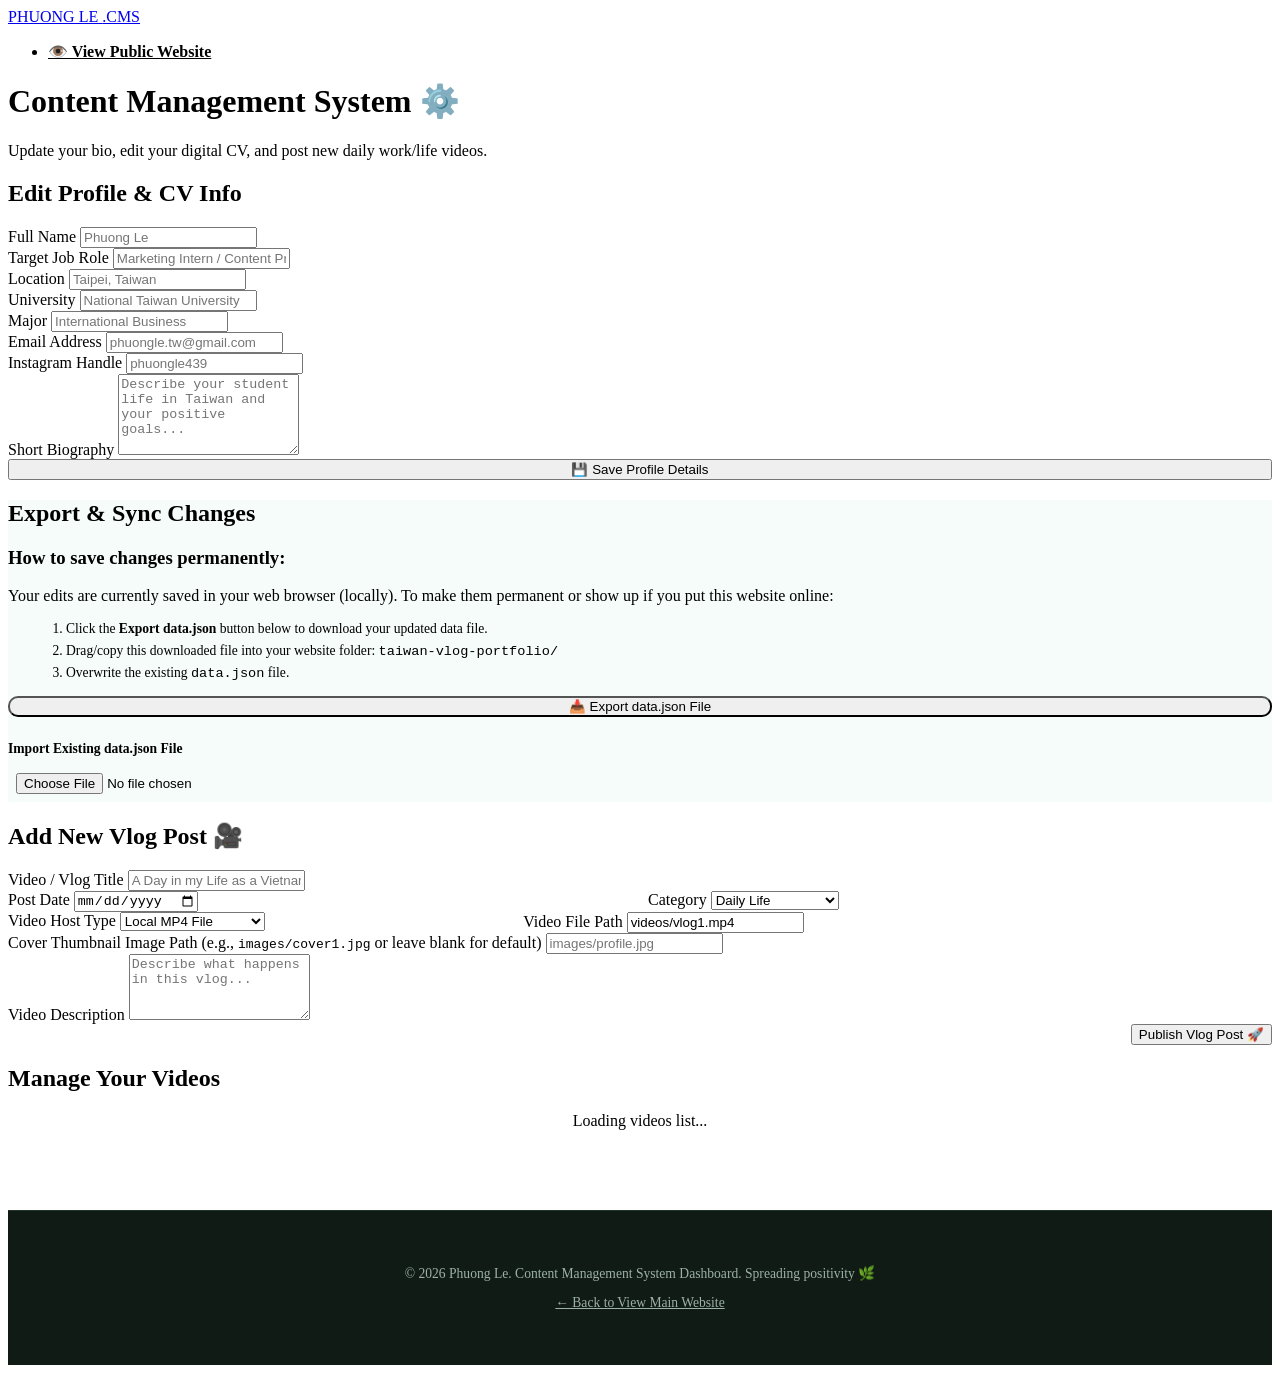
==== dashboard.html @ d89ee277 "Add files via upload" ====
<!DOCTYPE html>
<html lang="en">
<head>
  <meta charset="UTF-8">
  <meta name="viewport" content="width=device-width, initial-scale=1.0">
  <title>CMS Dashboard - Phuong Le Portfolio</title>
  
  <!-- CSS Stylesheet -->
  <link rel="stylesheet" href="css/style.css">
</head>
<body>

  <!-- Navigation Header -->
  <header>
    <div class="container nav-wrapper">
      <a href="index.html" class="logo">
        PHUONG LE <span>.CMS</span>
      </a>
      <ul class="nav-links">
        <li><a href="index.html" style="color: var(--primary-color); font-weight: 700;">👁️ View Public Website</a></li>
      </ul>
    </div>
  </header>

  <!-- Dashboard Main Container -->
  <main class="db-container">
    <div class="db-header">
      <div class="db-title">
        <h1>Content Management System ⚙️</h1>
        <p style="color: var(--text-light); margin-top: 4px;">Update your bio, edit your digital CV, and post new daily work/life videos.</p>
      </div>
    </div>

    <div class="db-grid">
      
      <!-- Left Column: Edit Profile Details -->
      <div>
        <div class="db-card">
          <h2>Edit Profile & CV Info</h2>
          <form id="profile-form">
            <div class="form-group">
              <label for="prof-name">Full Name</label>
              <input type="text" id="prof-name" class="form-control" required placeholder="Phuong Le">
            </div>
            
            <div class="form-group">
              <label for="prof-role">Target Job Role</label>
              <input type="text" id="prof-role" class="form-control" required placeholder="Marketing Intern / Content Producer">
            </div>

            <div class="form-group">
              <label for="prof-location">Location</label>
              <input type="text" id="prof-location" class="form-control" required placeholder="Taipei, Taiwan">
            </div>

            <div class="form-group">
              <label for="prof-university">University</label>
              <input type="text" id="prof-university" class="form-control" required placeholder="National Taiwan University">
            </div>

            <div class="form-group">
              <label for="prof-major">Major</label>
              <input type="text" id="prof-major" class="form-control" required placeholder="International Business">
            </div>

            <div class="form-group">
              <label for="prof-email">Email Address</label>
              <input type="email" id="prof-email" class="form-control" required placeholder="phuongle.tw@gmail.com">
            </div>

            <div class="form-group">
              <label for="prof-instagram">Instagram Handle</label>
              <input type="text" id="prof-instagram" class="form-control" required placeholder="phuongle439">
            </div>

            <div class="form-group">
              <label for="prof-bio">Short Biography</label>
              <textarea id="prof-bio" class="form-control" rows="5" required placeholder="Describe your student life in Taiwan and your positive goals..."></textarea>
            </div>

            <button type="submit" class="btn btn-primary" style="width: 100%;">💾 Save Profile Details</button>
          </form>
        </div>

        <!-- Export & Local database storage instructions -->
        <div class="db-card" style="background-color: rgba(82, 183, 136, 0.05);">
          <h2>Export & Sync Changes</h2>
          <div class="backup-box">
            <h3>How to save changes permanently:</h3>
            <p>
              Your edits are currently saved in your web browser (locally). To make them permanent or show up if you put this website online:
            </p>
            <ol style="margin-left: 18px; font-size: 0.85rem; color: var(--text-light); margin-bottom: 15px;">
              <li style="margin-bottom: 6px;">Click the <strong>Export data.json</strong> button below to download your updated data file.</li>
              <li style="margin-bottom: 6px;">Drag/copy this downloaded file into your website folder: <code>taiwan-vlog-portfolio/</code></li>
              <li>Overwrite the existing <code>data.json</code> file.</li>
            </ol>
            <button id="btn-export" class="btn btn-primary btn-sm" style="width: 100%; border-radius: 10px;">📥 Export data.json File</button>
          </div>

          <div style="margin-top: 24px;">
            <label for="file-import" style="display:block; font-weight:600; font-size:0.85rem; margin-bottom:8px;">
              Import Existing data.json File
            </label>
            <input type="file" id="file-import" class="form-control" accept=".json" style="padding: 8px;">
          </div>
        </div>
      </div>

      <!-- Right Column: Add / Edit Vlog Posts -->
      <div>
        <!-- Vlog Post Form -->
        <div class="db-card">
          <h2 id="vlog-form-title">Add New Vlog Post 🎥</h2>
          <form id="vlog-form">
            <div class="form-group">
              <label for="vlog-title">Video / Vlog Title</label>
              <input type="text" id="vlog-title" class="form-control" required placeholder="A Day in my Life as a Vietnamese Student in Taipei">
            </div>

            <div style="display: grid; grid-template-columns: 1fr 1fr; gap: 16px;">
              <div class="form-group">
                <label for="vlog-date">Post Date</label>
                <input type="date" id="vlog-date" class="form-control" required>
              </div>

              <div class="form-group">
                <label for="vlog-category">Category</label>
                <select id="vlog-category" class="form-control" required>
                  <option value="daily">Daily Life</option>
                  <option value="study">Study & Mandarin</option>
                  <option value="work">Work & Internship</option>
                  <option value="travel">Taiwan Travel</option>
                </select>
              </div>
            </div>

            <div style="display: grid; grid-template-columns: 1fr 1.5fr; gap: 16px;">
              <div class="form-group">
                <label for="vlog-type">Video Host Type</label>
                <select id="vlog-type" class="form-control" required>
                  <option value="local">Local MP4 File</option>
                  <option value="youtube">YouTube Link</option>
                  <option value="instagram">Instagram Reel</option>
                  <option value="embed">Generic Embed URL</option>
                </select>
              </div>

              <div class="form-group">
                <label for="vlog-url">Video File Path</label>
                <input type="text" id="vlog-url" class="form-control" required placeholder="videos/vlog1.mp4" value="videos/vlog1.mp4">
              </div>
            </div>

            <div class="form-group">
              <label for="vlog-cover">Cover Thumbnail Image Path <span style="font-weight:normal;color:var(--text-light)">(e.g., <code>images/cover1.jpg</code> or leave blank for default)</span></label>
              <input type="text" id="vlog-cover" class="form-control" placeholder="images/profile.jpg">
            </div>

            <div class="form-group">
              <label for="vlog-desc">Video Description</label>
              <textarea id="vlog-desc" class="form-control" rows="4" required placeholder="Describe what happens in this vlog..."></textarea>
            </div>

            <div style="display: flex; gap: 12px; justify-content: flex-end;">
              <button type="button" id="btn-cancel-edit" class="btn btn-secondary" style="display: none;">Cancel</button>
              <button type="submit" class="btn btn-primary">Publish Vlog Post 🚀</button>
            </div>
          </form>
        </div>

        <!-- List of Existing Videos -->
        <div class="db-card">
          <h2>Manage Your Videos</h2>
          <div class="db-vlog-list" id="db-vlog-list">
            <!-- Rendered dynamically via dashboard.js -->
            <p style="text-align: center; color: var(--text-light);">Loading videos list...</p>
          </div>
        </div>
      </div>

    </div>
  </main>

  <!-- Footer Section -->
  <footer style="margin-top: 80px; background-color: #111B15; color: #9BB1A5; padding: 40px 0; text-align: center; font-size: 0.85rem; border-top: 1px solid #21352A;">
    <div class="container">
      <p>&copy; 2026 Phuong Le. Content Management System Dashboard. Spreading positivity 🌿</p>
      <p style="margin-top: 8px;"><a href="index.html" style="color: var(--primary-light);">← Back to View Main Website</a></p>
    </div>
  </footer>

  <!-- Dashboard Controller Script -->
  <script src="js/dashboard.js"></script>
</body>
</html>
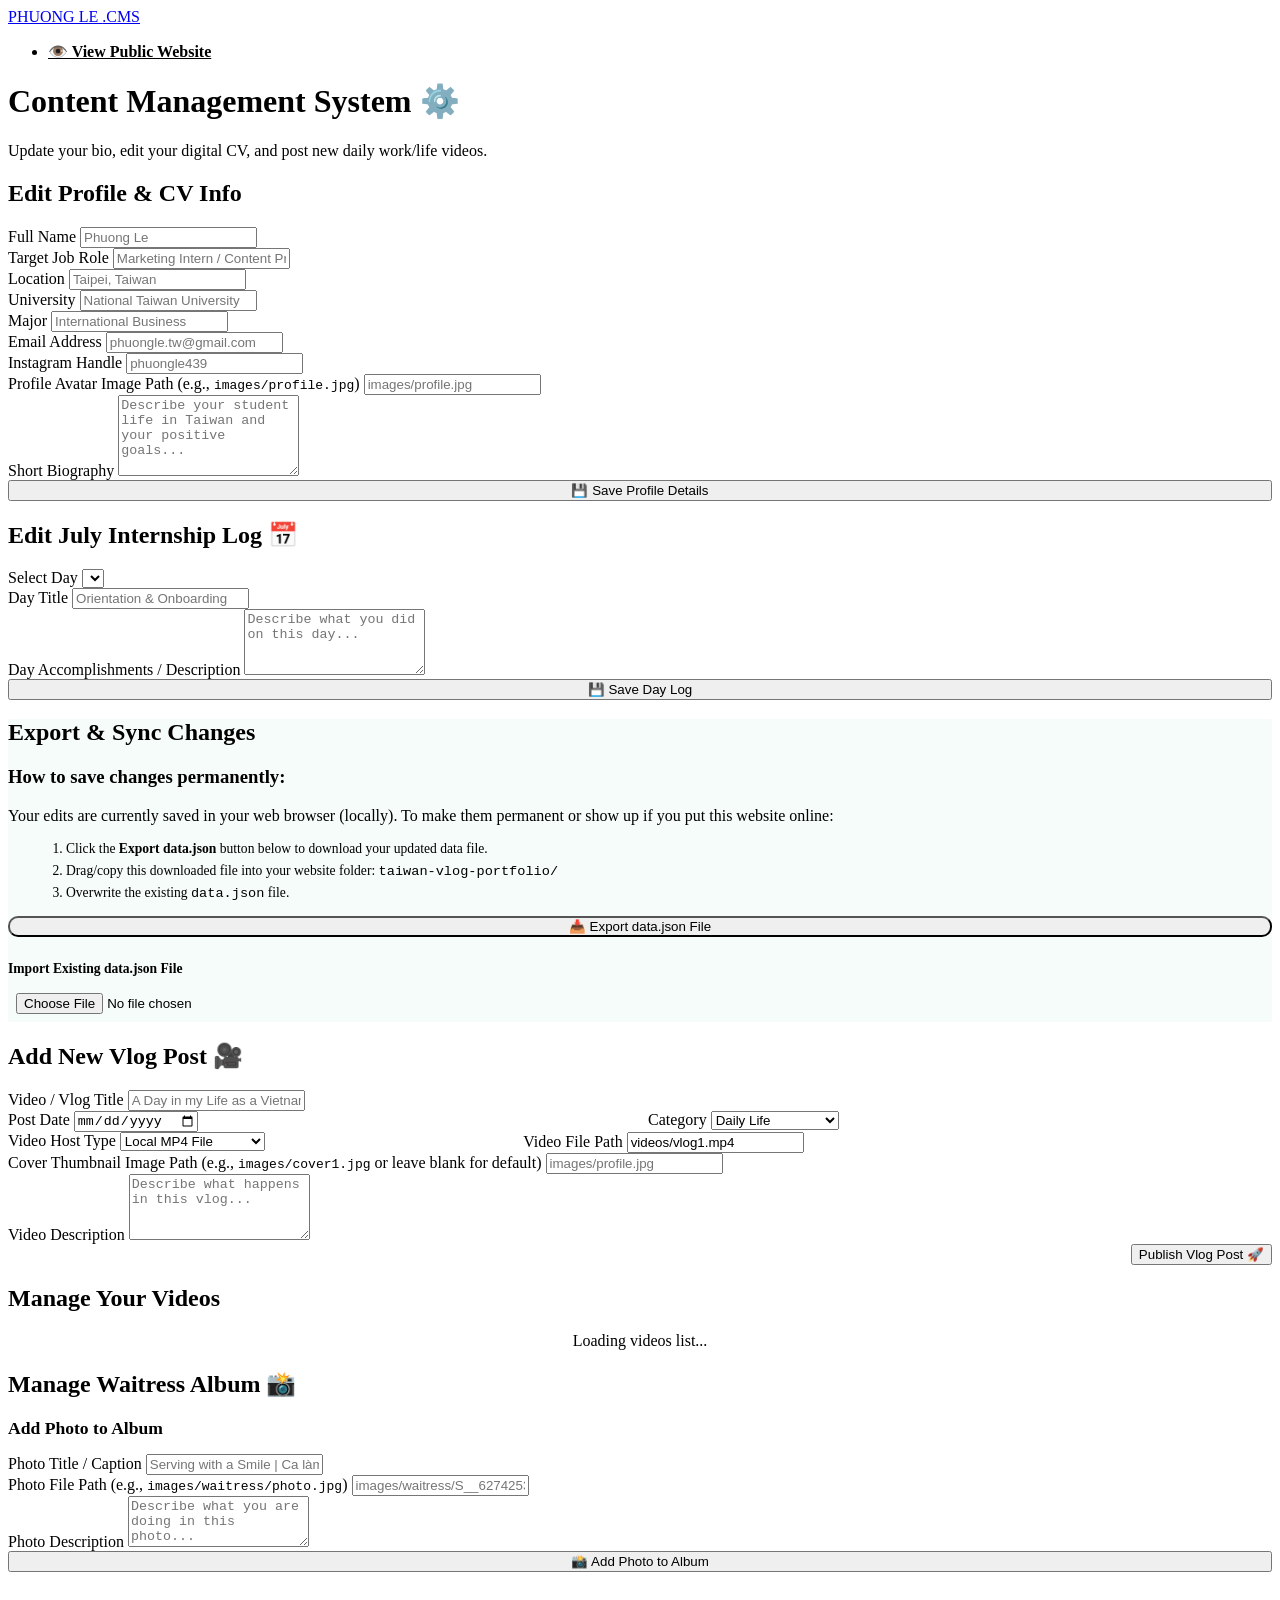
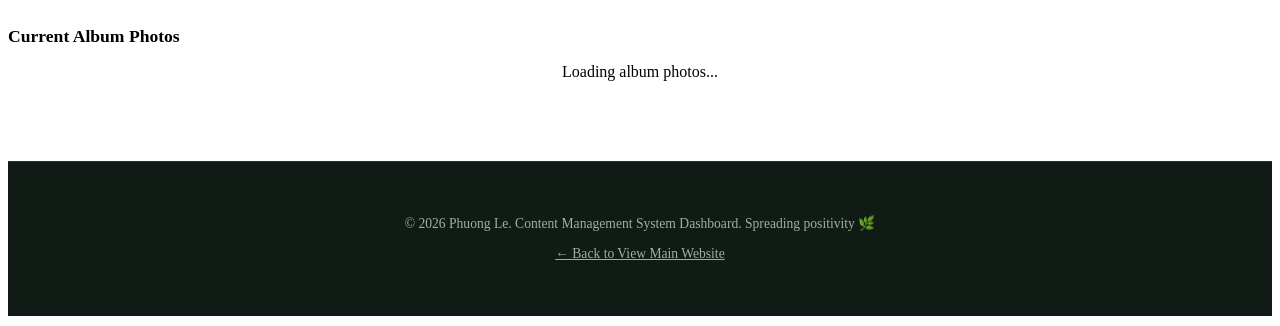
==== commit 54ea669d: "Add files via upload" ====
--- a/dashboard.html
+++ b/dashboard.html
@@ -74,11 +74,41 @@
             </div>
 
             <div class="form-group">
+              <label for="prof-avatar">Profile Avatar Image Path <span style="font-weight:normal;color:var(--text-light)">(e.g., <code>images/profile.jpg</code>)</span></label>
+              <input type="text" id="prof-avatar" class="form-control" placeholder="images/profile.jpg">
+            </div>
+
+            <div class="form-group">
               <label for="prof-bio">Short Biography</label>
               <textarea id="prof-bio" class="form-control" rows="5" required placeholder="Describe your student life in Taiwan and your positive goals..."></textarea>
             </div>
 
             <button type="submit" class="btn btn-primary" style="width: 100%;">💾 Save Profile Details</button>
+          </form>
+        </div>
+
+        <!-- Edit Internship Log Card -->
+        <div class="db-card">
+          <h2>Edit July Internship Log 📅</h2>
+          <form id="timeline-form">
+            <div class="form-group">
+              <label for="log-day-select">Select Day</label>
+              <select id="log-day-select" class="form-control">
+                <!-- Populated dynamically via JS -->
+              </select>
+            </div>
+
+            <div class="form-group">
+              <label for="log-day-title">Day Title</label>
+              <input type="text" id="log-day-title" class="form-control" required placeholder="Orientation & Onboarding">
+            </div>
+
+            <div class="form-group">
+              <label for="log-day-desc">Day Accomplishments / Description</label>
+              <textarea id="log-day-desc" class="form-control" rows="4" required placeholder="Describe what you did on this day..."></textarea>
+            </div>
+
+            <button type="submit" class="btn btn-primary" style="width: 100%;">💾 Save Day Log</button>
           </form>
         </div>
 
@@ -177,6 +207,40 @@
             <p style="text-align: center; color: var(--text-light);">Loading videos list...</p>
           </div>
         </div>
+
+        <!-- Manage Waitress Album -->
+        <div class="db-card">
+          <h2>Manage Waitress Album 📸</h2>
+          
+          <!-- Add Photo Form -->
+          <form id="album-form" style="margin-bottom: 30px; border-bottom: 1px solid var(--border-color); padding-bottom: 24px;">
+            <h3 style="font-size:1.1rem; margin-bottom:15px; color:var(--primary-color);">Add Photo to Album</h3>
+            
+            <div class="form-group">
+              <label for="album-title">Photo Title / Caption</label>
+              <input type="text" id="album-title" class="form-control" required placeholder="Serving with a Smile | Ca làm việc vui vẻ">
+            </div>
+
+            <div class="form-group">
+              <label for="album-image">Photo File Path <span style="font-weight:normal;color:var(--text-light)">(e.g., <code>images/waitress/photo.jpg</code>)</span></label>
+              <input type="text" id="album-image" class="form-control" required placeholder="images/waitress/S__62742535.jpg">
+            </div>
+
+            <div class="form-group">
+              <label for="album-desc">Photo Description</label>
+              <textarea id="album-desc" class="form-control" rows="3" required placeholder="Describe what you are doing in this photo..."></textarea>
+            </div>
+
+            <button type="submit" class="btn btn-primary btn-sm" style="width: 100%;">📸 Add Photo to Album</button>
+          </form>
+
+          <!-- List of Album Photos -->
+          <h3 style="font-size:1.1rem; margin-bottom:15px; color:var(--primary-color);">Current Album Photos</h3>
+          <div class="db-album-list" id="db-album-list">
+            <!-- Rendered dynamically via dashboard.js -->
+            <p style="text-align: center; color: var(--text-light);">Loading album photos...</p>
+          </div>
+        </div>
       </div>
 
     </div>
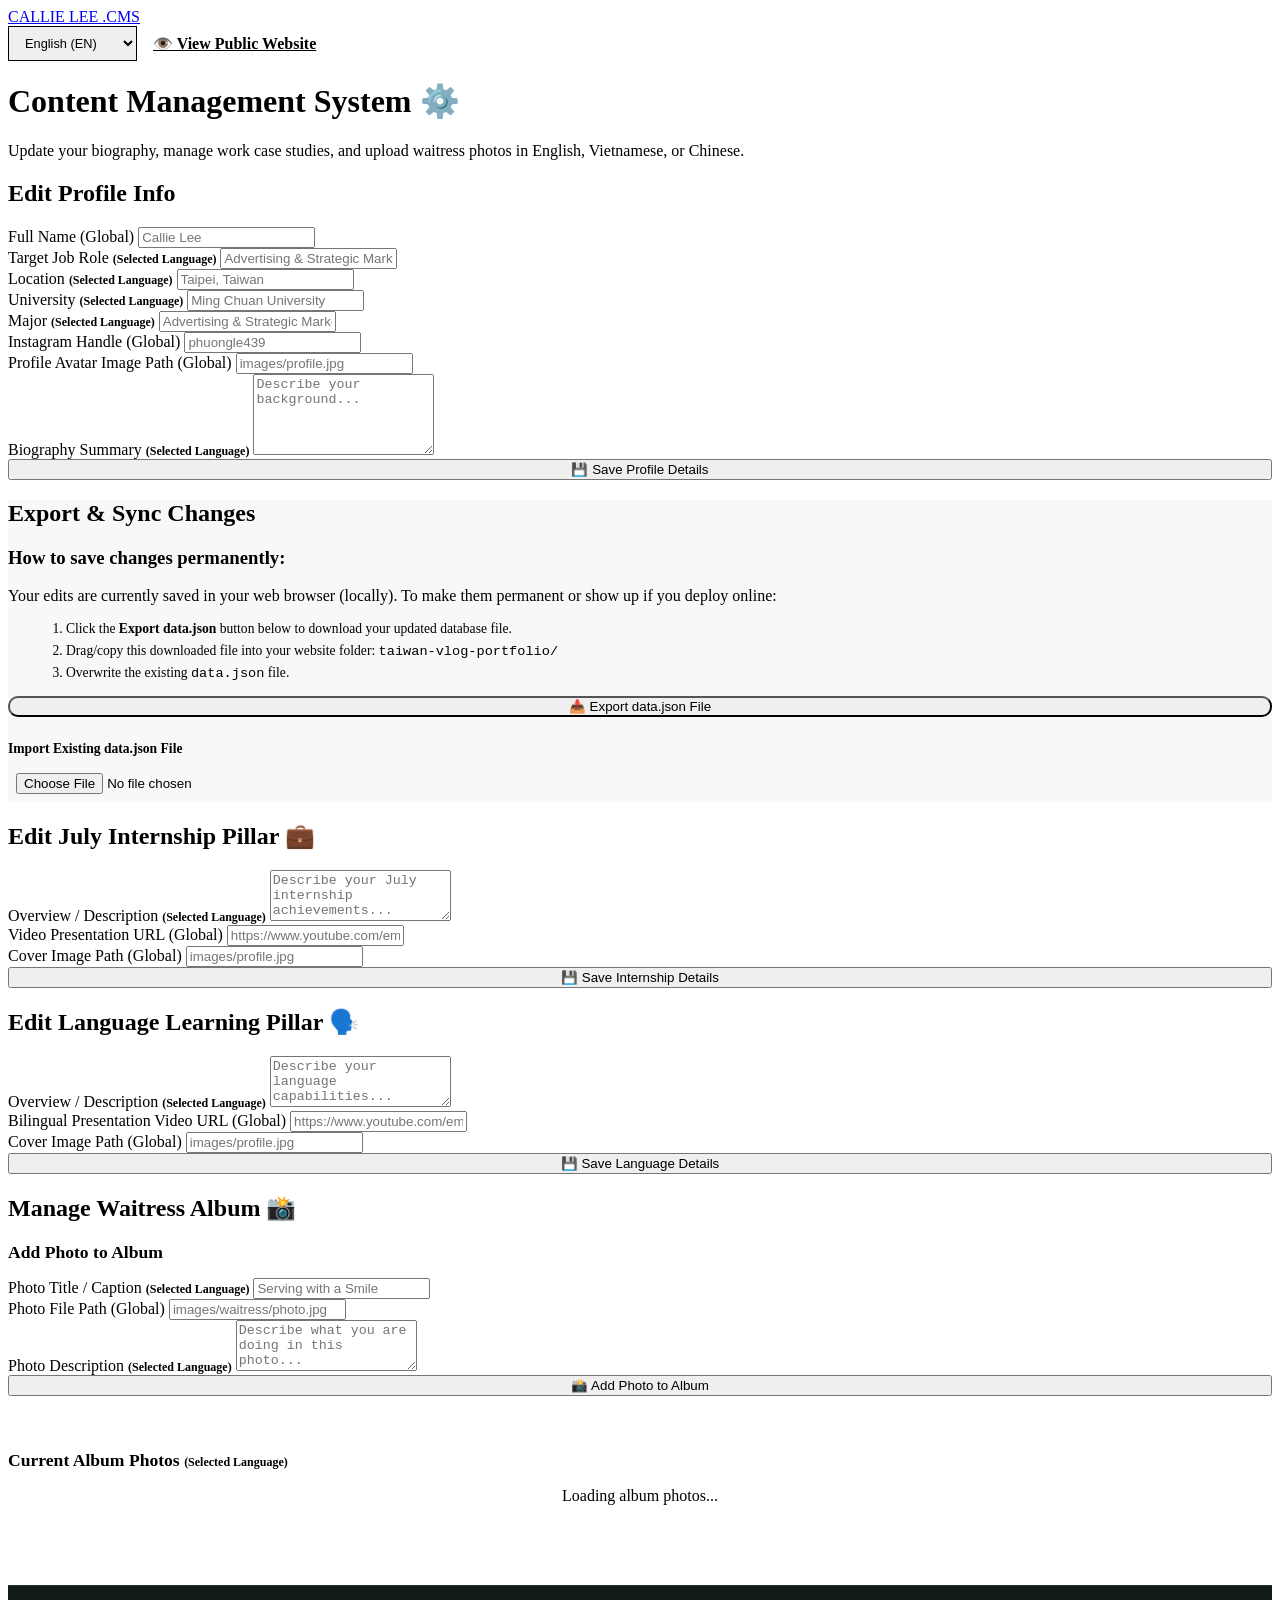
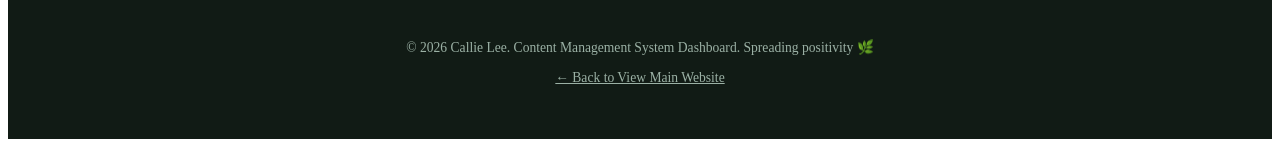
==== commit cdc1cae9: "Add files via upload" ====
--- a/dashboard.html
+++ b/dashboard.html
@@ -3,7 +3,7 @@
 <head>
   <meta charset="UTF-8">
   <meta name="viewport" content="width=device-width, initial-scale=1.0">
-  <title>CMS Dashboard - Phuong Le Portfolio</title>
+  <title>CMS Dashboard - Callie Lee Portfolio</title>
   
   <!-- CSS Stylesheet -->
   <link rel="stylesheet" href="css/style.css">
@@ -14,11 +14,16 @@
   <header>
     <div class="container nav-wrapper">
       <a href="index.html" class="logo">
-        PHUONG LE <span>.CMS</span>
+        CALLIE LEE <span>.CMS</span>
       </a>
-      <ul class="nav-links">
-        <li><a href="index.html" style="color: var(--primary-color); font-weight: 700;">👁️ View Public Website</a></li>
-      </ul>
+      <div style="display: flex; align-items: center; gap: 16px;">
+        <select id="lang-select-db" class="lang-select-btn" title="Select Editing Language" style="font-size: 0.8rem; padding: 8px 12px; border-color: var(--primary-color); color: var(--primary-color);">
+          <option value="en">English (EN)</option>
+          <option value="vi">Tiếng Việt (VI)</option>
+          <option value="zh">繁體中文 (ZH)</option>
+        </select>
+        <a href="index.html" style="color: var(--primary-color); font-weight: 700;">👁️ View Public Website</a>
+      </div>
     </div>
   </header>
 
@@ -27,101 +32,72 @@
     <div class="db-header">
       <div class="db-title">
         <h1>Content Management System ⚙️</h1>
-        <p style="color: var(--text-light); margin-top: 4px;">Update your bio, edit your digital CV, and post new daily work/life videos.</p>
+        <p style="color: var(--text-light); margin-top: 4px;">Update your biography, manage work case studies, and upload waitress photos in English, Vietnamese, or Chinese.</p>
       </div>
     </div>
 
     <div class="db-grid">
       
-      <!-- Left Column: Edit Profile Details -->
+      <!-- Left Column: Edit Profile & General Info -->
       <div>
-        <div class="db-card">
-          <h2>Edit Profile & CV Info</h2>
+        <!-- Edit Profile Details -->
+        <div class="db-card">
+          <h2>Edit Profile Info</h2>
           <form id="profile-form">
             <div class="form-group">
-              <label for="prof-name">Full Name</label>
-              <input type="text" id="prof-name" class="form-control" required placeholder="Phuong Le">
+              <label for="prof-name">Full Name (Global)</label>
+              <input type="text" id="prof-name" class="form-control" required placeholder="Callie Lee">
             </div>
             
             <div class="form-group">
-              <label for="prof-role">Target Job Role</label>
-              <input type="text" id="prof-role" class="form-control" required placeholder="Marketing Intern / Content Producer">
-            </div>
-
-            <div class="form-group">
-              <label for="prof-location">Location</label>
+              <label for="prof-role">Target Job Role <span class="db-lang-badge" style="font-size: 0.75rem; color: var(--primary-color); font-weight: 700;">(Selected Language)</span></label>
+              <input type="text" id="prof-role" class="form-control" required placeholder="Advertising & Strategic Marketing">
+            </div>
+
+            <div class="form-group">
+              <label for="prof-location">Location <span class="db-lang-badge" style="font-size: 0.75rem; color: var(--primary-color); font-weight: 700;">(Selected Language)</span></label>
               <input type="text" id="prof-location" class="form-control" required placeholder="Taipei, Taiwan">
             </div>
 
             <div class="form-group">
-              <label for="prof-university">University</label>
-              <input type="text" id="prof-university" class="form-control" required placeholder="National Taiwan University">
-            </div>
-
-            <div class="form-group">
-              <label for="prof-major">Major</label>
-              <input type="text" id="prof-major" class="form-control" required placeholder="International Business">
-            </div>
-
-            <div class="form-group">
-              <label for="prof-email">Email Address</label>
-              <input type="email" id="prof-email" class="form-control" required placeholder="phuongle.tw@gmail.com">
-            </div>
-
-            <div class="form-group">
-              <label for="prof-instagram">Instagram Handle</label>
+              <label for="prof-university">University <span class="db-lang-badge" style="font-size: 0.75rem; color: var(--primary-color); font-weight: 700;">(Selected Language)</span></label>
+              <input type="text" id="prof-university" class="form-control" required placeholder="Ming Chuan University">
+            </div>
+
+            <div class="form-group">
+              <label for="prof-major">Major <span class="db-lang-badge" style="font-size: 0.75rem; color: var(--primary-color); font-weight: 700;">(Selected Language)</span></label>
+              <input type="text" id="prof-major" class="form-control" required placeholder="Advertising & Strategic Marketing">
+            </div>
+
+            <div class="form-group">
+              <label for="prof-instagram">Instagram Handle (Global)</label>
               <input type="text" id="prof-instagram" class="form-control" required placeholder="phuongle439">
             </div>
 
             <div class="form-group">
-              <label for="prof-avatar">Profile Avatar Image Path <span style="font-weight:normal;color:var(--text-light)">(e.g., <code>images/profile.jpg</code>)</span></label>
+              <label for="prof-avatar">Profile Avatar Image Path (Global)</label>
               <input type="text" id="prof-avatar" class="form-control" placeholder="images/profile.jpg">
             </div>
 
             <div class="form-group">
-              <label for="prof-bio">Short Biography</label>
-              <textarea id="prof-bio" class="form-control" rows="5" required placeholder="Describe your student life in Taiwan and your positive goals..."></textarea>
+              <label for="prof-bio">Biography Summary <span class="db-lang-badge" style="font-size: 0.75rem; color: var(--primary-color); font-weight: 700;">(Selected Language)</span></label>
+              <textarea id="prof-bio" class="form-control" rows="5" required placeholder="Describe your background..."></textarea>
             </div>
 
             <button type="submit" class="btn btn-primary" style="width: 100%;">💾 Save Profile Details</button>
           </form>
         </div>
 
-        <!-- Edit Internship Log Card -->
-        <div class="db-card">
-          <h2>Edit July Internship Log 📅</h2>
-          <form id="timeline-form">
-            <div class="form-group">
-              <label for="log-day-select">Select Day</label>
-              <select id="log-day-select" class="form-control">
-                <!-- Populated dynamically via JS -->
-              </select>
-            </div>
-
-            <div class="form-group">
-              <label for="log-day-title">Day Title</label>
-              <input type="text" id="log-day-title" class="form-control" required placeholder="Orientation & Onboarding">
-            </div>
-
-            <div class="form-group">
-              <label for="log-day-desc">Day Accomplishments / Description</label>
-              <textarea id="log-day-desc" class="form-control" rows="4" required placeholder="Describe what you did on this day..."></textarea>
-            </div>
-
-            <button type="submit" class="btn btn-primary" style="width: 100%;">💾 Save Day Log</button>
-          </form>
-        </div>
-
-        <!-- Export & Local database storage instructions -->
-        <div class="db-card" style="background-color: rgba(82, 183, 136, 0.05);">
+        <!-- Export & Backup -->
+        <div class="db-card" style="background-color: rgba(95, 112, 97, 0.05);">
           <h2>Export & Sync Changes</h2>
           <div class="backup-box">
             <h3>How to save changes permanently:</h3>
             <p>
-              Your edits are currently saved in your web browser (locally). To make them permanent or show up if you put this website online:
+              Your edits are currently saved in your web browser (locally). To make them permanent or show up if you deploy online:
             </p>
             <ol style="margin-left: 18px; font-size: 0.85rem; color: var(--text-light); margin-bottom: 15px;">
-              <li style="margin-bottom: 6px;">Click the <strong>Export data.json</strong> button below to download your updated data file.</li>
+              <li style="margin-bottom: 6px;">Click the <strong>Export data.json</strong> button below to download your updated database file.</li>
               <li style="margin-bottom: 6px;">Drag/copy this downloaded file into your website folder: <code>taiwan-vlog-portfolio/</code></li>
               <li>Overwrite the existing <code>data.json</code> file.</li>
             </ol>
@@ -137,75 +113,46 @@
         </div>
       </div>
 
-      <!-- Right Column: Add / Edit Vlog Posts -->
+      <!-- Right Column: Edit Pillars and Waitress Album -->
       <div>
-        <!-- Vlog Post Form -->
-        <div class="db-card">
-          <h2 id="vlog-form-title">Add New Vlog Post 🎥</h2>
-          <form id="vlog-form">
-            <div class="form-group">
-              <label for="vlog-title">Video / Vlog Title</label>
-              <input type="text" id="vlog-title" class="form-control" required placeholder="A Day in my Life as a Vietnamese Student in Taipei">
-            </div>
-
-            <div style="display: grid; grid-template-columns: 1fr 1fr; gap: 16px;">
-              <div class="form-group">
-                <label for="vlog-date">Post Date</label>
-                <input type="date" id="vlog-date" class="form-control" required>
-              </div>
-
-              <div class="form-group">
-                <label for="vlog-category">Category</label>
-                <select id="vlog-category" class="form-control" required>
-                  <option value="daily">Daily Life</option>
-                  <option value="study">Study & Mandarin</option>
-                  <option value="work">Work & Internship</option>
-                  <option value="travel">Taiwan Travel</option>
-                </select>
-              </div>
-            </div>
-
-            <div style="display: grid; grid-template-columns: 1fr 1.5fr; gap: 16px;">
-              <div class="form-group">
-                <label for="vlog-type">Video Host Type</label>
-                <select id="vlog-type" class="form-control" required>
-                  <option value="local">Local MP4 File</option>
-                  <option value="youtube">YouTube Link</option>
-                  <option value="instagram">Instagram Reel</option>
-                  <option value="embed">Generic Embed URL</option>
-                </select>
-              </div>
-
-              <div class="form-group">
-                <label for="vlog-url">Video File Path</label>
-                <input type="text" id="vlog-url" class="form-control" required placeholder="videos/vlog1.mp4" value="videos/vlog1.mp4">
-              </div>
-            </div>
-
-            <div class="form-group">
-              <label for="vlog-cover">Cover Thumbnail Image Path <span style="font-weight:normal;color:var(--text-light)">(e.g., <code>images/cover1.jpg</code> or leave blank for default)</span></label>
-              <input type="text" id="vlog-cover" class="form-control" placeholder="images/profile.jpg">
-            </div>
-
-            <div class="form-group">
-              <label for="vlog-desc">Video Description</label>
-              <textarea id="vlog-desc" class="form-control" rows="4" required placeholder="Describe what happens in this vlog..."></textarea>
-            </div>
-
-            <div style="display: flex; gap: 12px; justify-content: flex-end;">
-              <button type="button" id="btn-cancel-edit" class="btn btn-secondary" style="display: none;">Cancel</button>
-              <button type="submit" class="btn btn-primary">Publish Vlog Post 🚀</button>
-            </div>
-          </form>
-        </div>
-
-        <!-- List of Existing Videos -->
-        <div class="db-card">
-          <h2>Manage Your Videos</h2>
-          <div class="db-vlog-list" id="db-vlog-list">
-            <!-- Rendered dynamically via dashboard.js -->
-            <p style="text-align: center; color: var(--text-light);">Loading videos list...</p>
-          </div>
+        <!-- Edit July Internship -->
+        <div class="db-card">
+          <h2>Edit July Internship Pillar 💼</h2>
+          <form id="internship-form">
+            <div class="form-group">
+              <label for="intern-desc">Overview / Description <span class="db-lang-badge" style="font-size: 0.75rem; color: var(--primary-color); font-weight: 700;">(Selected Language)</span></label>
+              <textarea id="intern-desc" class="form-control" rows="3" required placeholder="Describe your July internship achievements..."></textarea>
+            </div>
+            <div class="form-group">
+              <label for="intern-video">Video Presentation URL (Global)</label>
+              <input type="text" id="intern-video" class="form-control" required placeholder="https://www.youtube.com/embed/...">
+            </div>
+            <div class="form-group">
+              <label for="intern-cover">Cover Image Path (Global)</label>
+              <input type="text" id="intern-cover" class="form-control" required placeholder="images/profile.jpg">
+            </div>
+            <button type="submit" class="btn btn-primary btn-sm" style="width: 100%;">💾 Save Internship Details</button>
+          </form>
+        </div>
+
+        <!-- Edit Languages Pillar -->
+        <div class="db-card">
+          <h2>Edit Language Learning Pillar 🗣️</h2>
+          <form id="languages-form">
+            <div class="form-group">
+              <label for="lang-desc">Overview / Description <span class="db-lang-badge" style="font-size: 0.75rem; color: var(--primary-color); font-weight: 700;">(Selected Language)</span></label>
+              <textarea id="lang-desc" class="form-control" rows="3" required placeholder="Describe your language capabilities..."></textarea>
+            </div>
+            <div class="form-group">
+              <label for="lang-video">Bilingual Presentation Video URL (Global)</label>
+              <input type="text" id="lang-video" class="form-control" required placeholder="https://www.youtube.com/embed/...">
+            </div>
+            <div class="form-group">
+              <label for="lang-cover">Cover Image Path (Global)</label>
+              <input type="text" id="lang-cover" class="form-control" required placeholder="images/profile.jpg">
+            </div>
+            <button type="submit" class="btn btn-primary btn-sm" style="width: 100%;">💾 Save Language Details</button>
+          </form>
         </div>
 
         <!-- Manage Waitress Album -->
@@ -217,17 +164,17 @@
             <h3 style="font-size:1.1rem; margin-bottom:15px; color:var(--primary-color);">Add Photo to Album</h3>
             
             <div class="form-group">
-              <label for="album-title">Photo Title / Caption</label>
-              <input type="text" id="album-title" class="form-control" required placeholder="Serving with a Smile | Ca làm việc vui vẻ">
-            </div>
-
-            <div class="form-group">
-              <label for="album-image">Photo File Path <span style="font-weight:normal;color:var(--text-light)">(e.g., <code>images/waitress/photo.jpg</code>)</span></label>
-              <input type="text" id="album-image" class="form-control" required placeholder="images/waitress/S__62742535.jpg">
-            </div>
-
-            <div class="form-group">
-              <label for="album-desc">Photo Description</label>
+              <label for="album-title">Photo Title / Caption <span class="db-lang-badge" style="font-size: 0.75rem; color: var(--primary-color); font-weight: 700;">(Selected Language)</span></label>
+              <input type="text" id="album-title" class="form-control" required placeholder="Serving with a Smile">
+            </div>
+
+            <div class="form-group">
+              <label for="album-image">Photo File Path (Global)</label>
+              <input type="text" id="album-image" class="form-control" required placeholder="images/waitress/photo.jpg">
+            </div>
+
+            <div class="form-group">
+              <label for="album-desc">Photo Description <span class="db-lang-badge" style="font-size: 0.75rem; color: var(--primary-color); font-weight: 700;">(Selected Language)</span></label>
               <textarea id="album-desc" class="form-control" rows="3" required placeholder="Describe what you are doing in this photo..."></textarea>
             </div>
 
@@ -235,9 +182,9 @@
           </form>
 
           <!-- List of Album Photos -->
-          <h3 style="font-size:1.1rem; margin-bottom:15px; color:var(--primary-color);">Current Album Photos</h3>
+          <h3 style="font-size:1.1rem; margin-bottom:15px; color:var(--primary-color);">Current Album Photos <span class="db-lang-badge" style="font-size: 0.75rem; color: var(--primary-color); font-weight: 700;">(Selected Language)</span></h3>
           <div class="db-album-list" id="db-album-list">
-            <!-- Rendered dynamically via dashboard.js -->
+            <!-- Rendered dynamically -->
             <p style="text-align: center; color: var(--text-light);">Loading album photos...</p>
           </div>
         </div>
@@ -249,7 +196,7 @@
   <!-- Footer Section -->
   <footer style="margin-top: 80px; background-color: #111B15; color: #9BB1A5; padding: 40px 0; text-align: center; font-size: 0.85rem; border-top: 1px solid #21352A;">
     <div class="container">
-      <p>&copy; 2026 Phuong Le. Content Management System Dashboard. Spreading positivity 🌿</p>
+      <p>&copy; 2026 Callie Lee. Content Management System Dashboard. Spreading positivity 🌿</p>
       <p style="margin-top: 8px;"><a href="index.html" style="color: var(--primary-light);">← Back to View Main Website</a></p>
     </div>
   </footer>
